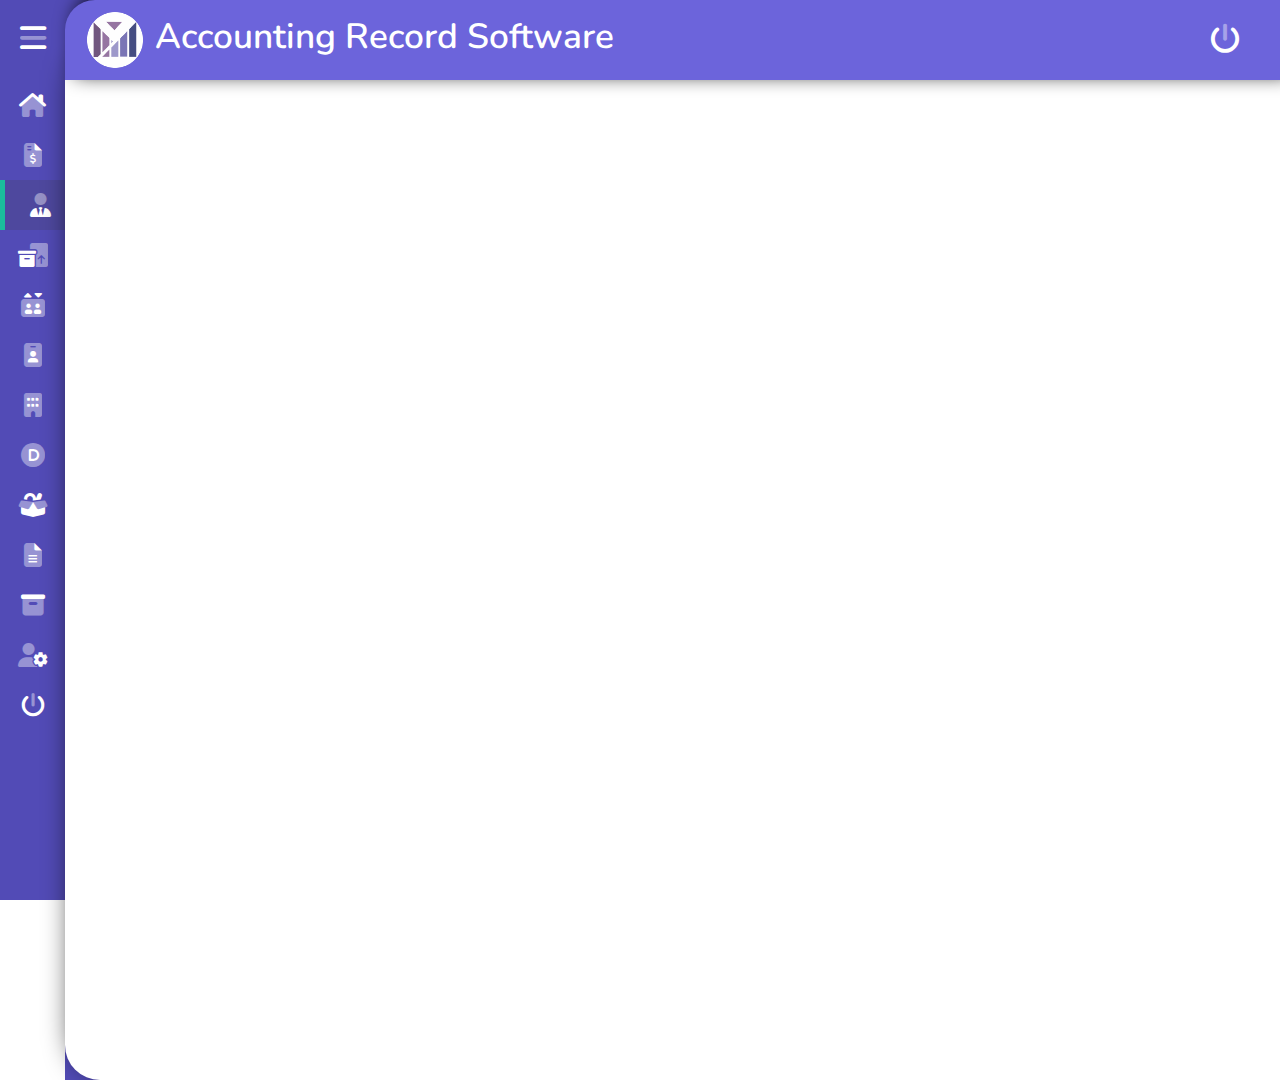
==== indexvacio2.html @ 2e557af0 "Menu responsive con funcionalidades" ====
<!DOCTYPE html>
    <html lang="es" data-theme="Por defecto">
    <head>
        <meta charset="UTF-8">
        <meta http-equiv="X-UA-Compatible" content="IE=edge">
        <meta name="viewport" content="width=device-width, initial-scale=1.0">
<!---------------------------- Pestaña delnavegador -------------------------------------->
        <link rel="shortcut icon" href="img/logo redondo.png" type="image/x-icon">
        <title>tercera pestaña</title>
<!------------------------------  Links css ----------------------------->
        <link rel="stylesheet" href="css/all.css">
        <link rel="stylesheet" href="css/normalize.css">
        <link rel="stylesheet" href="css/bootstrap.min.css">
        <link rel="stylesheet" href="css/theme.css">
        <link rel="stylesheet" href="css/menu.css">
        <link rel="stylesheet" href="css/fonts.css"> 
        <link rel="stylesheet" href="css/style.css">
<!------------------------------  Links javascript ------------------------------>
        <script type="text/javascript" src="js/jquery-3.5.1.js"></script>
</head>
<body>
<!----------------------------- Barra de encabezado normal ------------------------------>
    <section id="body" class="body">
            <header id="esquina">
                <div class="header_container">
                    <div class="header_titulo">
                        <a id="boton_menu2"><i class="fa-duotone fa-bars t"></i></a>
                        <div class="header_text" title="Accounting Record Software">
                            <a href="indexvacio.html"><img src="img/logo redondo.png" alt="Logo"></a>
                            <h1>Accounting Record Software</h1>
                        </div>
<!----------------------------- Barra de encabezado responsive ------------------------------>
                        <div class="header_datos" id="header_datos">
                            <div class="menu_img">
                                <div class="img_circle">
                                    <div class="img_circle2">
                                        <a href="indexvacio.html"><img src="./img/perfil.jpg" alt=""></a>
                                    </div>
                                </div>
                            </div>
                            <div class="header_usu">
                                <h1>Juan Sebastián  Castillo Parra</h1>
                                <h4>Accounting Record Software</h4>
                            </div>
                        </div>
                    </div>
                        <div class="header_icon">
                            <a href="indexvacio.html" title="Salir"><i class="fa-duotone fa-power-off r off"></i></a>
                        </div>
                        <a href="indexvacio.html" class="header_salir" title="Salir"><i class="fa-duotone fa-power-off t off"></i></a>
                </div>
            </header>   
<!------------------------------ aqui poner texto tablas demas etc, body --------------------------------->     
            <section class="princi">
                <!--  -->
            </section>

    </section>
<!-------------------------------------------------- Ejecucion del menu lateral abierto ------------------------------------->
    <section id="menu" class="menu">
        <div class="menu_cabe">
            <a id="boton_menu"><i class="fa-duotone fa-bars t"></i></a>
            <h1>Menu</h1>
        </div>
        <!------------------------------------------ Datos de usuario ------------------------------------->
        <div class="menu_usu">
            <div class="menu_img">
                <div class="img_circle">
                    <div class="img_circle2">
                    <a href="indexvacio.html" title="Datos personales"><img src="./img/perfil.jpg" alt=""></a>
                    </div>
                </div>
            </div>
            <div class="menu_ajuste">
                    <h1>Juan Sebastián  Castillo Parra</h1>
                    <h4>Administrador </h4>
                <div class=menu_per>
                    <div><a href="indexvacio.html" title="Datos personales"><i class="fa-duotone fa-user-gear u" id="ususett"></i></a></div>
                    <div><a href="indexvacio.html" title="Configuración"><i class="fa-duotone fa-sliders u" id="setti"></i></a></div>
                    <div><a href="indexvacio.html" title="Cerrar sesión"><i class="fa-duotone fa-power-off u" id="off"></i></a></div>
                </div>
            </div>
        </div>
        <!---------------------------------- paginas del menu lateral cerrado------------------------------------>
        <div class="menu_opciones">
                <a href="index.html" class="inc" title="Inicio">
            <i class="fa-duotone fa-house-chimney m"></i>Inicio</a>
                <a href="indexvacio.html" class="fact" title="Factura">
            <i class="fa-duotone fa-file-invoice-dollar m"></i>Factura</a>
                <a href="indexvacio.html" class="coml" title="Clientes">
            <i class="fa-duotone fa-user-tie m"></i>Clientes</a>
                <a href="indexvacio.html" class="prove" title="Proveedores">
            <i class="fa-duotone fa-boxes-packing m"></i>Proveedores</a>
                <a href="indexvacio.html" class="emp" title="Empleados">
            <i class="fa-duotone fa-elevator m"></i>Empleados</a>
                <a href="indexvacio.html" class="perf" title="Perfil">
            <i class="fa-duotone fa-id-badge m"></i>Perfil </a>
                <a href="indexvacio.html" class="emph" title="Empresa">
            <i class="fa-duotone fa-building m"></i>Empresa</a>
                <a href="indexvacio.html" class="dom" title="Dominio">
            <i class="fa-duotone fa-circle-d m"></i>Dominio </a>
                <a href="indexvacio.html" class="produ" title="Producto">
            <i class="fa-duotone fa-box-open-full m"></i>Producto </a>
                <a href="indexvacio.html" class="pag" title="Pagina">
            <i class="fa-duotone fa-file-lines m"></i>Pagina </a>
                <a href="indexvacio.html" class="val" title="Valor">
            <i class="fa-duotone fa-box-archive m"></i>Valor </a>
                <a href="indexvacio.html" class="dape" title="Datos personales">
            <i class="fa-duotone fa-user-gear m"></i>Datos personales </a>
                <a href="indexvacio.html" title="Salir"><i class="fa-duotone fa-power-off m" id="off"></i>Salir</a>
        </div>
    <!-------------------------------- texto footer -------------------------->
    <div class="menu_footer">
    <h6>Accounting Record Software</h6>
        <small>
            Ofrecemos un software de facturación con enfoque a medida del negocio que manejes con grandes innovaciones.         </small>
    </div>
   <!---------------------------------- paginas del menu lateral abierto------------------------------------>
    <div class="menu_lateral">
        <div id="boton_menu1">
            <i class="fa-duotone fa-bars tl"></i>
        </div>
                <a href="index.html">
                    <div title="Inicio" id="inc">
                        <i class="fa-duotone fa-house-chimney l"></i>
                    </div>
                </a>
                <a href="indexvacio.html">
                    <div title="Factura" id="fact">
                        <i class="fa-duotone fa-file-invoice-dollar l"></i>
                    </div>
                </a>
                <a href="indexvacio.html">
                    <div title="Clientes" id="coml">
                        <i class="fa-duotone fa-user-tie l"></i>
                    </div>
                </a>
                <a href="indexvacio.html">
                    <div title="Proveedores" id="prove">
                        <i class="fa-duotone fa-boxes-packing l"></i>
                    </div>
                </a>
                <a href="indexvacio.html">
                    <div title="Empleados" id="emp">
                        <i class="fa-duotone fa-elevator l"></i>
                    </div>
                </a>
                <a href="indexvacio.html">
                    <div title="Perfil" id="perf">
                        <i class="fa-duotone fa-id-badge l"></i>
                    </div>
                </a>
                <a href="indexvacio.html">
                    <div title="Empresa" id="emph">
                        <i class="fa-duotone fa-building l"></i>
                    </div>
                </a>
                <a href="indexvacio.html">
                        <div title="Dominio" id="dom">
                            <i class="fa-duotone fa-circle-d l"></i>
                        </div>
                    </a>
                <a href="indexvacio.html">
                    <div title="Producto" id="produ">
                        <i class="fa-duotone fa-box-open-full l"></i>
                    </div>
                </a>
                <a href="indexvacio.html">
                    <div title="Pagina" id="pag">
                        <i class="fa-duotone fa-file-lines l"></i>
                    </div>
                </a>
                <a href="indexvacio.html">
                    <div title="Valor" id="val">
                        <i class="fa-duotone fa-box-archive l"></i>
                    </div>
                </a>
                <a href="indexvacio.html">
                    <div title="Datos personales" id="dape">
                        <i class="fa-duotone fa-user-gear l"></i>
                    </div>
                </a>
                   <!----------------------------- Boton salir menu abierto ------------------------------>
                <a href="indexvacio.html" class="lt" title="Salir"><i class="fa-duotone fa-power-off off l"></i></a>
            </div>
        </section>
        <!----------------------------- indicador verde de pestaña ------------------------------>
        <script>
            $('#coml').addClass('selectd');
            $('.coml').addClass('select');
        </script>
    </body>
<!----------------------------- Codigo javascript para ejecutar el menu ------------------------------>
    <script type="text/javascript" src="js/menu.js"></script>
</html>
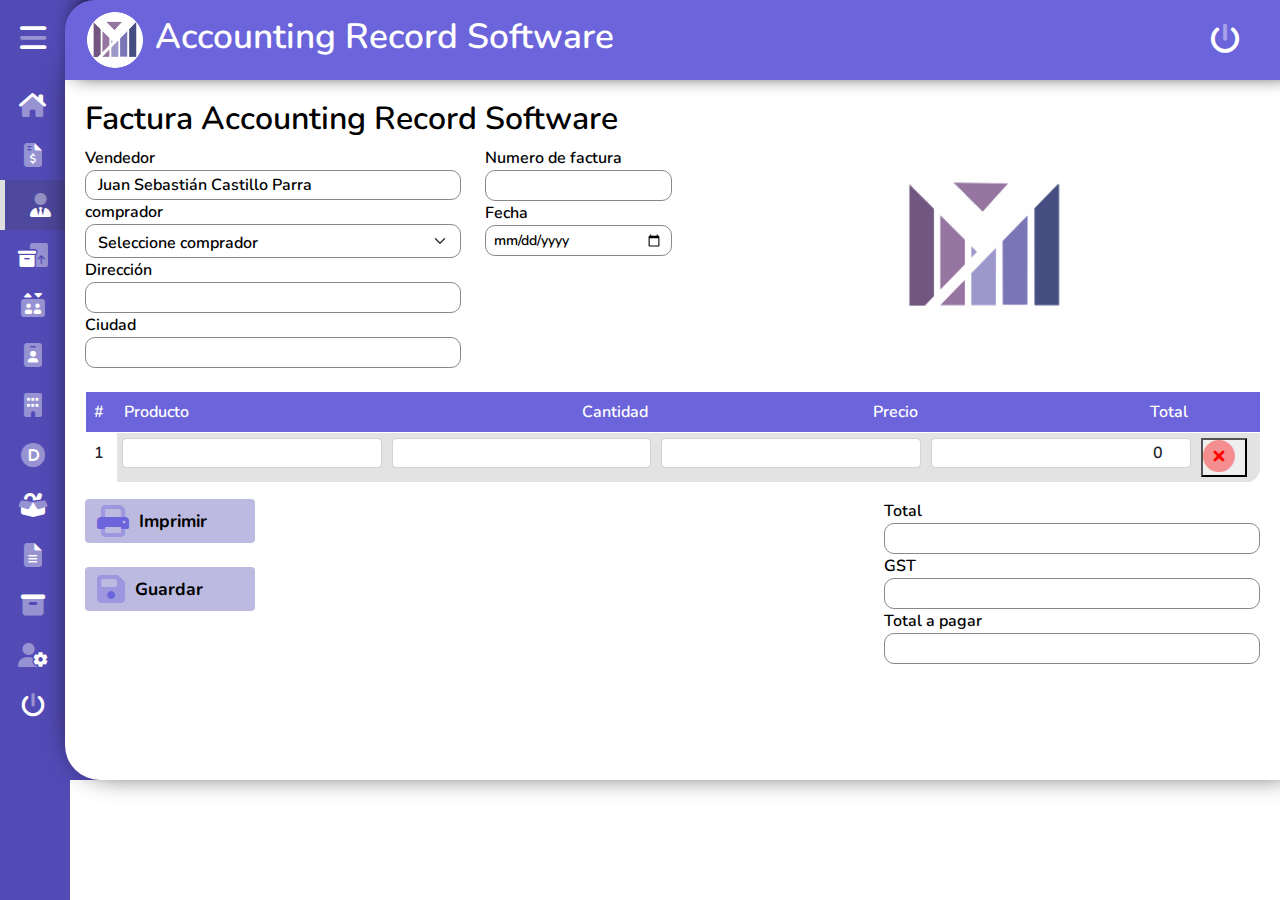
==== commit f4da913a: "Update indexvacio2.html" ====
--- a/indexvacio2.html
+++ b/indexvacio2.html
@@ -52,8 +52,138 @@
             </header>   
 <!------------------------------ aqui poner texto tablas demas etc, body --------------------------------->     
             <section class="princi">
-                <!--  -->
-            </section>
+                           <script type="text/javascript" src="js/fact.js"></script>
+<style>
+    @page 
+    {
+        size:  auto;   /* auto es el valor inicial */
+        margin: 0mm;  /* afecta el margen en la configuración de impresión */
+    }
+    .difumfact{
+        display:none;
+        backdrop-filter:blur(4px);
+        width:100vw;
+        height:100vh;
+        position: absolute;
+        z-index: 999;
+        top:0px;
+        right:0px;
+    }
+    .princi{
+        min-height:700px;
+    }
+    thead th{
+        background-color:var(--color_tabla)!important; 
+        color: #fff;  
+    }
+    td{
+        background-color:#e3e3e3!important; 
+        border:#fff;
+        padding:5px!important;
+    }
+    tr:last-child td:last-child{
+        border-radius: 0px 0px 15px 0px;
+    }
+    .editbtnpos{
+        padding:0px;
+    }
+    .form-control{
+        height:30px;
+    }
+    
+</style>
+<div class='tit' style='justify-content: space-between;'><h2>Factura Accounting Record Software</h2></div>
+                <div class="row r1">
+                    <div class="col-4">
+                        <div class="form-group col-md-12" id="go1">
+                            <label for="fact_vend">Vendedor</label>
+                            <input type="text" class="form-control form-control-smfact_vend" name="fact_vend" value="Juan Sebastián Castillo Parra" required disabled/>
+                        </div>
+                        <div class="form-group col-md-12" id="go1">
+                                <label for="emp_razon">comprador</label>
+                                    <select class="form-select js-example-basic-single" name="com_nom"  style="height: 34px;">
+                                                <option value="">Seleccione comprador</option>
+                                                                                                        <option value="Marcela Rodriguez" >
+                                                                Marcela Rodriguez                                                        </option>
+                                                                                                        <option value="Monica Gutierrez" >
+                                                                Monica Gutierrez                                                        </option>
+                                                                                    </select>
+                        </div>
+                        <div class="form-group col-md-12" id="go1">
+                            <label for="usu_ape">Dirección</label>
+                            <input type="text" class="form-control form-control-sm" id="usu_ape" name="usu_ape" value="" required />
+                        </div>
+                        <div class="form-group col-md-12" id="go1">
+                            <label for="usu_ape">Ciudad</label>
+                            <input type="text" class="form-control form-control-sm" id="usu_ape" name="usu_ape" value="" required />
+                        </div>
+                    </div>
+                    <div class="col-4">
+                      
+                        <div class="form-group col-md-6" id="go1">
+                            <label for="usu_ape">Numero de factura</label>
+                            <input type="number" class="form-control form-control-sm" id="usu_ape" name="usu_ape" value="" required />
+                        </div>
+                        <div class="form-group col-md-6" id="go1">
+                            <label for="usu_ape">Fecha</label>
+                            <input type="Date" class="form-control form-control-sm" id="usu_ape" name="usu_ape" value="" required />
+                        </div>
+                    </div>
+                    <div class="col-2">
+                        <a href="home.php?pg=1617"><img src="img/logo redondo.png" alt="Logo" style="width:200px; height:200px;"></a>                    </div>
+                </div>
+               <br>
+                <table class="table table-bordered" style="border-color:#fff;">
+                    <thead class="table-success">
+                      <tr style="border:none;">
+                        <th id="primera_esq" scope="col">#</th>
+                        <th scope="col">Producto</th>
+                        <th scope="col" class="text-end">Cantidad</th>
+                        <th scope="col" class="text-end">Precio</th>
+                        <th scope="col" class="text-end">Total</th>
+                        <th id="segunda_esq"  scope="col" class="NoPrint">                         
+                         
+                        </th>
+                      </tr>
+                    </thead>
+                    <tbody id="TBody">
+                      <tr id="TRow" >
+                        <th scope="row">1</th>
+                        <td><input type="text" class="form-control" onchange="textC(this);" required ></td>
+                        <td><input type="number" class="form-control text-end" name="qty" onchange="Calc(this);" required></td>
+                        <td><input type="number" class="form-control text-end" name="rate" onchange="Calc(this);"></td>
+                        <td><input type="number" class="form-control text-end" name="amt" value="0" disabled=""></td>
+                        <td class="NoPrint"><button type="button" class="editbtnpos" onclick="BtnDel(this)"><i class="fa-duotone fa-circle-xmark vis bra"style="color:#FF0000;"></i></button></td>
+                      </tr>
+                    </tbody>
+                  </table>
+
+
+                  <div class="row">
+                    <div class="col-8">
+                      
+                        <button type="button" id="btnanp" class="btn btn-primary" onclick="GetPrint(1)"><i class="fa-duotone fa-print bra"></i>Imprimir </button><br>
+                        <button type="button" id="btnans" class="btn btn-primary" ><i class="fa-duotone fa-floppy-disk bra"></i>Guardar </button>
+
+                    </div>
+                    <div class="col-4">
+                        <div class="form-group col-md-12" id="go1">
+                            <label for="FTotal">Total</label>
+                            <input type="text" class="form-control form-control-sm" id="FTotal" name="FTotal" value="" required />
+                        </div>
+                        <div class="form-group col-md-12" id="go1">
+                            <label for="FGST">GST</label>
+                            <input type="text" class="form-control form-control-sm" id="FGST" name="FGST"  onchange="GetTotal()" value="" required />
+                        </div>
+                        <div class="form-group col-md-12" id="go1">
+                            <label for="FNet">Total a pagar</label>
+                            <input type="text" class="form-control form-control-sm" id="FNet" name="FNet"  value="" required />
+                        </div>
+
+
+                    </div>
+                </div>  
+        </section>
 
     </section>
 <!-------------------------------------------------- Ejecucion del menu lateral abierto ------------------------------------->
@@ -192,4 +322,4 @@
     </body>
 <!----------------------------- Codigo javascript para ejecutar el menu ------------------------------>
     <script type="text/javascript" src="js/menu.js"></script>
-</html>+</html>
--- a/css/theme.css
+++ b/css/theme.css
@@ -1,51 +1,683 @@
-[data-theme="Por defecto"] {/*------------------ TEMA BLANCO ------------------------------------------------------*/
-    --cabe_color:#6c64db;
-    --cabe_text:#ffffff;
-/*------------------------------------------- BODY ----------------------------------------------------------*/
-    --body_color:#ffffff;
-    --text_color:#ffffff;
-    --tamaño_iconp:24px;
-    --tamaño_icond:26px;
-    --color_scroll: #a3a1bb;
-    --color_fscroll: #5c54c9;
-/*--------------------------------------- MENU DESPLEGADO ---------------------------------------------------*/
-    --icon_color: #ffffff;
-    --menu_color:#3b3975;
-    --hover_mend:#5c54c9;
-    --select: #5b54b6;
-/*----------------------------------------- MENU PLEGADO ----------------------------------------------------*/
-    --menu_Ple:#524bb6;
-    --icon_menuPle:#ffffff;
-    --select_act:#dfdfdf;
-    --hover_men:#3b3975;
-    --selectd:#4e489e;
-/*----------------------------------------- DATOS USUARIO ---------------------------------------------------*/
-    --usu_color:#6c64db;
-    --text_usu:#ffffff;
-    --icon_usu: #ffffff;
-/*------------------------------------- CONTENERDOR PRINCIPAL -----------------------------------------------*/
-    --fondo_cont:#ffffff;
-    --color_tit:#000;
-    --boton_tit:#bdbae1;
-    --boton_hover:#a8a5ca;
-    --color_tabla:#6c64db;
-    --color_iconOs:#6c64db;
-    --color_icoOsHov:#837aff;
-    --color_bar_bucs:#615ac580;
-    --color_botinfo:#9791ee;
-    --color_input:#fff;
-    --color_linea_input:#ffffff;
-/*------------------------------------------ VISTA INICIO ---------------------------------------------------*/
-    --caja_color:#ececec7e;
-    --borde_caja:#bdbdbd;
-    --borde_hov_caja:#5650a8;
-    --caja_hov_color:#6c64db49;
-    --boton_inicio:#5650a8;
-    --boton_hov_inicio:#6a63c9e3;
-    --iconos_ini:#5650a8;
-    --boton_ayud_hover:#443e8b;
-    --boton_modal:#6c64db;
-/* ----------------------------------------- ESTADO EN LINEA -------------------------------------------- */
-    --color_cirimg: #1ABC9C;
-}
-
+[data-theme="Por defecto"] {/*------------------ TEMA BLANCO ------------------------------------------------------*/
+    --cabe_color:#6c64db;
+    --cabe_text:#ffffff;
+/*------------------------------------------- BODY ----------------------------------------------------------*/
+    --body_color:#ffffff;
+    --text_color:#ffffff;
+    --tamaño_iconp:24px;
+    --tamaño_icond:26px;
+    --color_scroll: #a3a1bb;
+    --color_fscroll: #5c54c9;
+/*--------------------------------------- MENU DESPLEGADO ---------------------------------------------------*/
+    --icon_color: #ffffff;
+    --menu_color:#3b3975;
+    --hover_mend:#5c54c9;
+    --select: #5b54b6;
+/*----------------------------------------- MENU PLEGADO ----------------------------------------------------*/
+    --menu_Ple:#524bb6;
+    --icon_menuPle:#ffffff;
+    --select_act:#dfdfdf;
+    --hover_men:#3b3975;
+    --selectd:#4e489e;
+/*----------------------------------------- DATOS USUARIO ---------------------------------------------------*/
+    --usu_color:#6c64db;
+    --text_usu:#ffffff;
+    --icon_usu: #ffffff;
+/*------------------------------------- CONTENERDOR PRINCIPAL -----------------------------------------------*/
+    --fondo_cont:#ffffff;
+    --color_tit:#000;
+    --boton_tit:#bdbae1;
+    --boton_hover:#a8a5ca;
+    --color_tabla:#6c64db;
+    --color_iconOs:#6c64db;
+    --color_icoOsHov:#837aff;
+    --color_bar_bucs:#615ac580;
+    --color_botinfo:#9791ee;
+    --color_input:#fff;
+    --color_linea_input:#ffffff;
+/*------------------------------------------ VISTA INICIO ---------------------------------------------------*/
+    --caja_color:#ececec7e;
+    --borde_caja:#bdbdbd;
+    --borde_hov_caja:#5650a8;
+    --caja_hov_color:#6c64db49;
+    --boton_inicio:#5650a8;
+    --boton_hov_inicio:#6a63c9e3;
+    --iconos_ini:#5650a8;
+    --boton_ayud_hover:#443e8b;
+    --boton_modal:#6c64db;
+}
+
+[data-theme="Morado Oscuro"] {/*---------------------- TEMA OSCURO ---------------------------------------------------*/
+    --cabe_color:#242047;
+    --cabe_text:#ffffff;
+/*----------------------------------------------- BODY ------------------------------------------------------*/
+    --body_color:#000000;
+    --text_color:#ffffff;
+    --tamaño_iconp:24px;
+    --tamaño_icond:26px;
+    --color_scroll: #55509e;    
+    --color_fscroll: #242047;
+/*----------------------------------------- MENU DESPLEGADO -------------------------------------------------*/
+    --icon_color: #ffffff;
+    --menu_color:#191630;
+    --hover_mend:#3b3975;
+    --select: #353464;
+/*------------------------------------------- MENU PLEGADO --------------------------------------------------*/
+    --menu_Ple:#2c2755;
+    --icon_menuPle:#ffffff;
+    --select_act:#dfdfdf;
+    --hover_men:#3b3975;
+    --selectd:#423e77;
+/*------------------------------------------ DATOS USUARIO ---------------------------------------------------*/
+    --usu_color:#373272;
+    --text_usu:#ffffff;
+    --icon_usu: #ffffff;
+/*--------------------------------------- CONTENERDOR PRINCIPAL ----------------------------------------------*/
+    --fondo_cont:#6b6b6b;
+    --color_tit:#fff;
+    --boton_tit:#5650ac;
+    --boton_hover:#4c4797;
+    --color_tabla:#464191;
+    --color_iconOs:#4e499e;
+    --color_icoOsHov:#837aff;
+    --color_bar_bucs:#615ac580;
+    --color_botinfo:#4e499e;
+    --color_input:#575757;
+    --color_linea_input:#888888;
+/*--------------------------------------------- VISTA INICIO -------------------------------------------------*/
+    --caja_color:#5858587e;
+    --borde_caja:#575757;
+    --borde_hov_caja:#584eb6;
+    --caja_hov_color:#4a40bd46;
+    --boton_inicio:#343069;
+    --boton_hov_inicio:#47419be3;
+    --boton_ayud_hover:#443e8b;
+    --iconos_ini:#393483;
+    --boton_modal:#4c4797;
+}
+[data-theme="Negro"] {
+    --cabe_color:#202020;
+    --cabe_text:#ffffff;
+
+    --body_color:#000000;
+    --text_color:#ffffff;
+    --tamaño_iconp:24px;
+    --tamaño_icond:26px;
+    --color_scroll: #5c2a2a;    
+    --color_fscroll: #000000;
+
+    --icon_color: #ff5050;
+    --menu_color:#000000;
+    --hover_mend:#3a1c1c;
+    --select: #3b1a1a;
+
+    --menu_Ple:#1a1a1a;
+    --icon_menuPle:#ff6868;
+    --select_act:#dfdfdf;
+    --hover_men:#4e2020;
+    --selectd:#4d2828;
+
+    --usu_color:#222222;
+    --text_usu:#ffffff;
+    --icon_usu: #ff7474;
+
+    --fondo_cont:#333333;
+    --color_tit:#fff;
+    --boton_tit:#633030;
+    --boton_hover:#492222;
+    --color_tabla:#552626;
+    --color_iconOs:#ffffff;
+    --color_icoOsHov:#c55f5f;
+    --color_bar_bucs:#8a404080;
+    --color_botinfo:#421616;
+    --color_input:#575757;
+    --color_linea_input:#888888;
+
+    --caja_color:#5858587e;
+    --borde_caja:#575757;
+    --borde_hov_caja:#7a3636;
+    --caja_hov_color:#802e2e46;
+    --boton_inicio:#ffffff;
+    --boton_hov_inicio:#572525e3;
+    --boton_ayud_hover:#7c1717;
+    --iconos_ini:#ffffff;
+    --boton_modal:#442020;
+}
+
+
+[data-theme="Rojo"] {
+    --cabe_color:#db6464;
+    --cabe_text:#ffffff;
+
+    --body_color:#ffffff;
+    --text_color:#ffffff;
+    --tamaño_iconp:24px;
+    --tamaño_icond:26px;
+    --color_scroll: #bba1a1;
+    --color_fscroll: #c95454;
+
+    --icon_color: #ffffff;
+    --menu_color:#753939;
+    --hover_mend:#c95454;
+    --select: #b65754;
+
+    --menu_Ple:#c95454;
+    --icon_menuPle:#ffffff;
+    --select_act:#dfdfdf;
+    --hover_men:#753939;
+    --selectd:#9e4848;
+
+    --usu_color:#db6464;
+    --text_usu:#ffffff;
+    --icon_usu: #ffffff;
+
+    --fondo_cont:#ffffff;
+    --color_tit:#000;
+    --boton_tit:#e1baba;
+    --boton_hover:#caa5a5;
+    --color_tabla:#db6464;
+    --color_iconOs:#db6464;
+    --color_icoOsHov:#ff7a7a;
+    --color_bar_bucs:#c56a5a80;
+    --color_botinfo:#ee9191;
+    --color_input:#fff;
+    --color_linea_input:#ffffff;
+
+    --caja_color:#ececec7e;
+    --borde_caja:#bdbdbd;
+    --borde_hov_caja:#a85050;
+    --caja_hov_color:#db646449;
+    --boton_inicio:#a85050;
+    --boton_hov_inicio:#c96363e3;
+    --boton_ayud_hover:#8b433e;
+    --iconos_ini:#a85050;
+    --boton_modal:#db6464;
+}
+[data-theme="Rojo Oscuro"] {
+    --cabe_color:#472020;
+    --cabe_text:#ffffff;
+
+    --body_color:#000000;
+    --text_color:#ffffff;
+    --tamaño_iconp:24px;
+    --tamaño_icond:26px;
+    --color_scroll: #9e5050;    
+    --color_fscroll: #472020;
+
+    --icon_color: #ffffff;
+    --menu_color:#301616;
+    --hover_mend:#753939;
+    --select: #643434;
+
+    --menu_Ple:#552727;
+    --icon_menuPle:#ffffff;
+    --select_act:#dfdfdf;
+    --hover_men:#753939;
+    --selectd:#773e3e;
+
+    --usu_color:#723232;
+    --text_usu:#ffffff;
+    --icon_usu: #ffffff;
+
+    --fondo_cont:#6b6b6b;
+    --color_tit:#fff;
+    --boton_tit:#ac5050;
+    --boton_hover:#974747;
+    --color_tabla:#914141;
+    --color_iconOs:#ff9797;
+    --color_icoOsHov:#ff7a7a;
+    --color_bar_bucs:#c55a5a80;
+    --color_botinfo:#9e4949;
+    --color_input:#575757;
+    --color_linea_input:#888888;
+
+    --caja_color:#5858587e;
+    --borde_caja:#575757;
+    --borde_hov_caja:#b64e4e;
+    --caja_hov_color:#bd404046;
+    --boton_inicio:#693030;
+    --boton_hov_inicio:#9b4141e3;
+    --boton_ayud_hover:#8b3e3e;
+    --iconos_ini:#833434;
+    --boton_modal:#974747;
+}
+
+[data-theme="Azul"] {
+    --cabe_color:#477cb9;
+    --cabe_text:#ffffff;
+
+    --body_color:#ffffff;
+    --text_color:#ffffff;
+    --tamaño_iconp:24px;
+    --tamaño_icond:26px;
+    --color_scroll: #a1b5bb;
+    --color_fscroll: #4287c7;
+
+    --icon_color: #ffffff;
+    --menu_color:#113a68;
+    --hover_mend:#3671c9;
+    --select: #095694;
+
+    --menu_Ple:#124f94;
+    --icon_menuPle:#ffffff;
+    --select_act:#dfdfdf;
+    --hover_men:#1e5072;
+    --selectd:#0c416d;
+
+    --usu_color:#3c5791;
+    --text_usu:#ffffff;
+    --icon_usu: #ffffff;
+
+    --fondo_cont:#ffffff;
+    --color_tit:#000;
+    --boton_tit:#bad6e1;
+    --boton_hover:#a5b1ca;
+    --color_tabla:#4085d4;
+    --color_iconOs:#3f8cd4;
+    --color_icoOsHov:#4b9dfa;
+    --color_bar_bucs:#226dc280;
+    --color_botinfo:#6291e7;
+    --color_input:#fff;
+    --color_linea_input:#ffffff;
+
+    --caja_color:#ececec7e;
+    --borde_caja:#bdbdbd;
+    --borde_hov_caja:#275ea5;
+    --caja_hov_color:#3366d649;
+    --boton_inicio:#2c57a7;
+    --boton_hov_inicio:#3d87cce3;
+    --boton_ayud_hover:#2b568f;
+    --iconos_ini:#366ba8;
+    --boton_modal:#4484d8;
+}
+[data-theme="Azul Oscuro"] {
+    --cabe_color:#202947;
+    --cabe_text:#ffffff;
+
+    --body_color:#000000;
+    --text_color:#ffffff;
+    --tamaño_iconp:24px;
+    --tamaño_icond:26px;
+    --color_scroll: #50659e;    
+    --color_fscroll: #202747;
+
+    --icon_color: #ffffff;
+    --menu_color:#161b30;
+    --hover_mend:#394775;
+    --select: #343b64;
+
+    --menu_Ple:#273255;
+    --icon_menuPle:#ffffff;
+    --select_act:#dfdfdf;
+    --hover_men:#394475;
+    --selectd:#3e4977;
+
+    --usu_color:#323e72;
+    --text_usu:#ffffff;
+    --icon_usu: #ffffff;
+
+    --fondo_cont:#6b6b6b;
+    --color_tit:#fff;
+    --boton_tit:#5061ac;
+    --boton_hover:#476097;
+    --color_tabla:#415691;
+    --color_iconOs:#97a7ff;
+    --color_icoOsHov:#7a9dff;
+    --color_bar_bucs:#5a6ac580;
+    --color_botinfo:#49569e;
+    --color_input:#575757;
+    --color_linea_input:#888888;
+
+    --caja_color:#5858587e;
+    --borde_caja:#575757;
+    --borde_hov_caja:#4e61b6;
+    --caja_hov_color:#404dbd46;
+    --boton_inicio:#303f69;
+    --boton_hov_inicio:#414a9be3;
+    --boton_ayud_hover:#3e508b;
+    --iconos_ini:#344983;
+    --boton_modal:#475397;
+}
+
+
+[data-theme="Verde"] {
+    --cabe_color:#54b383;
+    --cabe_text:#ffffff;
+
+    --body_color:#ffffff;
+    --text_color:#ffffff;
+    --tamaño_iconp:24px;
+    --tamaño_icond:26px;
+    --color_scroll: #a3a1bb;
+    --color_fscroll: #49ac8b;
+
+    --icon_color: #ffffff;
+    --menu_color:#39755c;
+    --hover_mend:#43a56f;
+    --select: #5d6d67;
+
+    --menu_Ple:#3f9775;
+    --icon_menuPle:#ffffff;
+    --select_act:#dfdfdf;
+    --hover_men:#39755c;
+    --selectd:#52635c;
+
+    --usu_color:rgb(92, 92, 92);
+    --text_usu:#ffffff;
+    --icon_usu: #ffffff;
+
+    --fondo_cont:#ffffff;
+    --color_tit:#000;
+    --boton_tit:#bae1ca;
+    --boton_hover:#a5cab3;
+    --color_tabla:#53b67c;
+    --color_btnvideo:#8bddad;
+    --color_iconOs:#489e76;
+    --color_icoOsHov:#68d8a0;
+    --color_bar_bucs:#4ea871c7;
+    --color_botinfo:#7ac9a4;
+    --color_input:#fff;
+    --color_linea_input:#ffffff;
+
+    --caja_color:#ececec7e;
+    --borde_caja:#bdbdbd;
+    --borde_hov_caja:#428b69;
+    --caja_hov_color:#55c27f49;
+    --boton_inicio:#489766;
+    --boton_hov_inicio:#58b385e3;
+    --boton_ayud_hover:#367a60;
+    --iconos_ini:#4b9e85;
+    --boton_modal:#64dba9;
+}
+[data-theme="Verde Oscuro"] {
+    --cabe_color:#204725;
+    --cabe_text:#ffffff;
+
+    --body_color:#000000;
+    --text_color:#ffffff;
+    --tamaño_iconp:24px;
+    --tamaño_icond:26px;
+    --color_scroll: #509e5d;    
+    --color_fscroll: #204722;
+
+    --icon_color: #ffffff;
+    --menu_color:#163017;
+    --hover_mend:#39753e;
+    --select: #366434;
+
+    --menu_Ple:#275536;
+    --icon_menuPle:#ffffff;
+    --select_act:#dfdfdf;
+    --hover_men:#397543;
+    --selectd:#3e7748;
+
+    --usu_color:#327242;
+    --text_usu:#ffffff;
+    --icon_usu: #ffffff;
+
+    --fondo_cont:#6b6b6b;
+    --color_tit:#fff;
+    --boton_tit:#50ac5c;
+    --boton_hover:#47974b;
+    --color_tabla:#41914e;
+    --color_iconOs:#97ffa8;
+    --color_icoOsHov:#7aff85;
+    --color_bar_bucs:#5ac56880;
+    --color_botinfo:#499e54;
+    --color_input:#575757;
+    --color_linea_input:#888888;
+
+    --caja_color:#5858587e;
+    --borde_caja:#575757;
+    --borde_hov_caja:#3f9747;
+    --caja_hov_color:#34964546;
+    --boton_inicio:#2a5c2e;
+    --boton_hov_inicio:#358039e3;
+    --boton_ayud_hover:#367534;
+    --iconos_ini:#2d6d2b;
+    --boton_modal:#3e8147;
+}
+
+[data-theme="Amarillo"] {
+    --cabe_color:#ca9522;
+    --cabe_text:#ffffff;
+
+    --body_color:#ffffff;
+    --text_color:#ffffff;
+    --tamaño_iconp:24px;
+    --tamaño_icond:26px;
+    --color_scroll: #a3a1bb;
+    --color_fscroll: #dba45c;
+
+    --icon_color: #ffffff;
+    --menu_color:#775311;
+    --hover_mend:#77726b;
+    --select: #696866;
+
+    --menu_Ple:#a7771f;
+    --icon_menuPle:#ffffff;
+    --select_act:#dfdfdf;
+    --hover_men:#836423;
+    --selectd:#614b2f;
+
+    --usu_color:#383838;
+    --text_usu:#ffffff;
+    --icon_usu: #ffffff;
+
+    --fondo_cont:#ffffff;
+    --color_tit:#000;
+    --boton_tit:#e6a557;
+    --boton_hover:#9b9488;
+    --color_tabla:#d6a232;
+    --color_iconOs:#a86110;
+    --color_icoOsHov:#ffc17a;
+    --color_botinfo:#ffffff;
+    --color_input:#fff;
+    --color_linea_input:#ffffff;
+
+    --caja_color:#ececec7e;
+    --borde_caja:#bdbdbd;
+    --borde_hov_caja:#a88250;
+    --caja_hov_color:#dba86449;
+    --boton_inicio:#a88550;
+    --boton_hov_inicio:#c9a563e3;
+    --color_bar_bucs:#c59a5acb;
+    --boton_ayud_hover:#a8703c;
+    --iconos_ini:#a88950;
+    --boton_modal:#dba864;
+}
+[data-theme="Amarillo Oscuro"] {
+    --cabe_color:#4d3f15;
+    --cabe_text:#ffffff;
+
+    --body_color:#000000;
+    --text_color:#ffffff;
+    --tamaño_iconp:24px;
+    --tamaño_icond:26px;
+    --color_scroll: #9e8350;    
+    --color_fscroll: #473920;
+
+    --icon_color: #ffffff;
+    --menu_color:#302a16;
+    --hover_mend:#755d39;
+    --select: #645334;
+
+    --menu_Ple:#554527;
+    --icon_menuPle:#ffffff;
+    --select_act:#dfdfdf;
+    --hover_men:#755939;
+    --selectd:#77653e;
+
+    --usu_color:#726132;
+    --text_usu:#ffffff;
+    --icon_usu: #ffffff;
+
+    --fondo_cont:#6b6b6b;
+    --color_tit:#fff;
+    --boton_tit:#ac7950;
+    --boton_hover:#977447;
+    --color_tabla:#917141;
+    --color_iconOs:#ffde97;
+    --color_icoOsHov:#ffd07a;
+    --color_bar_bucs:#c59a5a80;
+    --color_botinfo:#9e8a49;
+    --color_input:#575757;
+    --color_linea_input:#888888;
+
+    --caja_color:#5858587e;
+    --borde_caja:#575757;
+    --borde_hov_caja:#857338;
+    --caja_hov_color:#9e7d3746;
+    --boton_inicio:#8b6719;
+    --boton_hov_inicio:#684c18e3;
+    --boton_ayud_hover:#423a1f;
+    --iconos_ini:#665d28;
+    --boton_modal:#796a38;
+}
+[data-theme="Naranja"] {/*------------------ TEMA BLANCO ------------------------------------------------------*/
+    --cabe_color:#e76938;
+    --cabe_text:#ffffff;
+/*------------------------------------------- BODY ----------------------------------------------------------*/
+    --body_color:#ffffff;
+    --text_color:#ffffff;
+    --tamaño_iconp:24px;
+    --tamaño_icond:26px;
+    --color_scroll: #a3a1bb;
+    --color_fscroll: #c76233;
+/*--------------------------------------- MENU DESPLEGADO ---------------------------------------------------*/
+    --icon_color: #ffffff;
+    --menu_color:#7e321b;
+    --hover_mend:#c75b2a;
+    --select: #b64f27;
+/*----------------------------------------- MENU PLEGADO ----------------------------------------------------*/
+    --menu_Ple:#c5591a;
+    --icon_menuPle:#ffffff;
+    --select_act:#dfdfdf;
+    --hover_men:#863c0b;
+    --selectd:#7e4917;
+/*----------------------------------------- DATOS USUARIO ---------------------------------------------------*/
+    --usu_color:#db6129;
+    --text_usu:#ffffff;
+    --icon_usu: #ffffff;
+/*------------------------------------- CONTENERDOR PRINCIPAL -----------------------------------------------*/
+    --fondo_cont:#ffffff;
+    --color_tit:#000;
+    --boton_tit:#da9d84;
+    --boton_hover:#cfa28c;
+    --color_tabla:#db6a36;
+    --color_iconOs:#dd6f3c;
+    --color_icoOsHov:#fa793d;
+    --color_bar_bucs:#c5633580;
+    --color_botinfo:#eca280;
+    --color_input:#fff;
+    --color_linea_input:#ffffff;
+/*------------------------------------------ VISTA INICIO ---------------------------------------------------*/
+    --caja_color:#ececec7e;
+    --borde_caja:#bdbdbd;
+    --borde_hov_caja:#ac5330;
+    --caja_hov_color:#db9a6449;
+    --boton_inicio:#b4572c;
+    --boton_hov_inicio:#d16134e3;
+    --iconos_ini:#ac4525;
+    --boton_ayud_hover:#8f4920;
+    --boton_modal:#db703e;
+}
+[data-theme="Naranja Oscuro"] {/*------------------ TEMA BLANCO ------------------------------------------------------*/
+    --cabe_color:#9b4929;
+    --cabe_text:#ffffff;
+/*------------------------------------------- BODY ----------------------------------------------------------*/
+    --body_color:#424242;
+    --text_color:#ffffff;
+    --tamaño_iconp:24px;
+    --tamaño_icond:26px;
+    --color_scroll: #a3a1bb;
+    --color_fscroll: #a55029;
+/*--------------------------------------- MENU DESPLEGADO ---------------------------------------------------*/
+    --icon_color: #c0c0c0;
+    --menu_color:#502011;
+    --hover_mend:#ac4e23;
+    --select: #7e381c;
+/*----------------------------------------- MENU PLEGADO ----------------------------------------------------*/
+    --menu_Ple:#8a3808;
+    --icon_menuPle:#ffffff;
+    --select_act:#dfdfdf;
+    --hover_men:#77360b;
+    --selectd:#7e4917;
+/*----------------------------------------- DATOS USUARIO ---------------------------------------------------*/
+    --usu_color:#8a3c18;
+    --text_usu:#ffffff;
+    --icon_usu: #ffffff;
+/*------------------------------------- CONTENERDOR PRINCIPAL -----------------------------------------------*/
+    --fondo_cont:#3b3b3b;
+    --color_tit:rgb(255, 255, 255);
+    --boton_tit:#b3806c;
+    --boton_hover:#b18b78;
+    --color_tabla:#a74b21;
+    --color_iconOs:#b14412;
+    --color_icoOsHov:#ce6332;
+    --color_bar_bucs:#a8542c80;
+    --color_botinfo:#c98a6d;
+    --color_input:rgb(107, 107, 107);
+    --color_linea_input:#383838;
+/*------------------------------------------ VISTA INICIO ---------------------------------------------------*/
+    --caja_color:#7272727e;
+    --borde_caja:#949494;
+    --borde_hov_caja:#a15e43;
+    --caja_hov_color:#be8a5f49;
+    --boton_inicio:#944a27;
+    --boton_hov_inicio:#b4552fe3;
+    --iconos_ini:#9b3e21;
+    --boton_ayud_hover:#7e421f;
+    --boton_modal:#c05f32;
+}
+
+[data-theme="Blanco"] {/*------------------ TEMA BLANCO ------------------------------------------------------*/
+    --cabe_color:#ffffff;
+    --cabe_text:#000000;
+/*------------------------------------------- BODY ----------------------------------------------------------*/
+    --body_color:#424242;
+    --text_color:#000000;
+    --tamaño_iconp:24px;
+    --tamaño_icond:26px;
+    --color_scroll: #575757;
+    --color_fscroll: #ffffff;
+/*--------------------------------------- MENU DESPLEGADO ---------------------------------------------------*/
+    --icon_color: #404040;
+    --menu_color:#ffffff;
+    --hover_mend:#919191;
+    --select: #bdbdbd;
+/*----------------------------------------- MENU PLEGADO ----------------------------------------------------*/
+    --menu_Ple:#ffffff;
+    --icon_menuPle:#404040;
+    --select_act:#333333;
+    --hover_men:#888888;
+    --selectd:#cacaca;
+/*----------------------------------------- DATOS USUARIO ---------------------------------------------------*/
+    --usu_color:#919191;
+    --text_usu:#ffffff;
+    --icon_usu: #ffffff;
+/*------------------------------------- CONTENERDOR PRINCIPAL -----------------------------------------------*/
+    --fondo_cont:#fff;
+    --color_tit:#000;
+    --boton_tit:#747474;
+    --boton_hover:#7c7c7c;
+    --color_tabla:#575757;
+    --color_iconOs:#404040;
+    --color_icoOsHov:#fff;
+    --color_bar_bucs:#57575780;
+    --color_botinfo:#555555;
+    --color_input:rgb(107, 107, 107);
+    --color_linea_input:#cfcfcf;
+/*------------------------------------------ VISTA INICIO ---------------------------------------------------*/
+    --caja_color:#7272727e;
+    --borde_caja:#2c2c2c;
+    --borde_hov_caja:#505050;
+    --caja_hov_color:#646464b9;
+    --boton_inicio:#303030;
+    --boton_hov_inicio:#292929e3;
+    --iconos_ini:#161616;
+    --boton_ayud_hover:#808080;
+    --boton_modal:#8d8d8d;
+}
+
+
